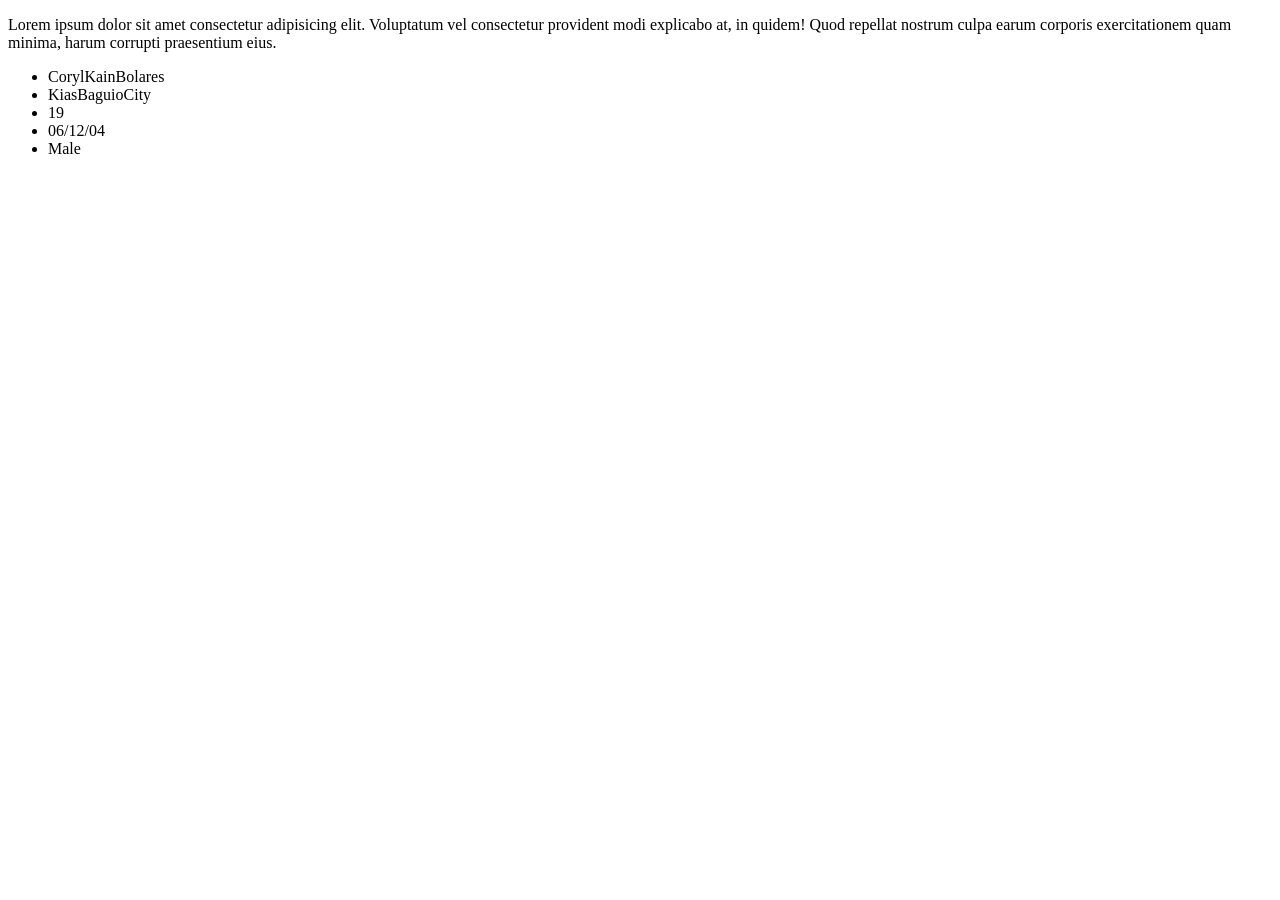
==== intro.html @ bf82d0fb "Modified Resume.html" ====
<!DOCTYPE html>
<html lang="en">
<head>
    <meta charset="UTF-8">
    <meta name="viewport" content="width=device-width, initial-scale=1.0">
    <title>Intro</title>
</head>
<body>
<p>Lorem ipsum dolor sit amet consectetur adipisicing elit. Voluptatum vel consectetur provident modi explicabo at, in quidem! Quod repellat nostrum culpa earum corporis exercitationem quam minima, harum corrupti praesentium eius.
    <ul>
        <li>CorylKainBolares</li>
        <li>KiasBaguioCity</li>
        <li>19</li>
        <li>06/12/04</li>
        <li>Male</li>
    </ul>
</p>  
</body>
</html>
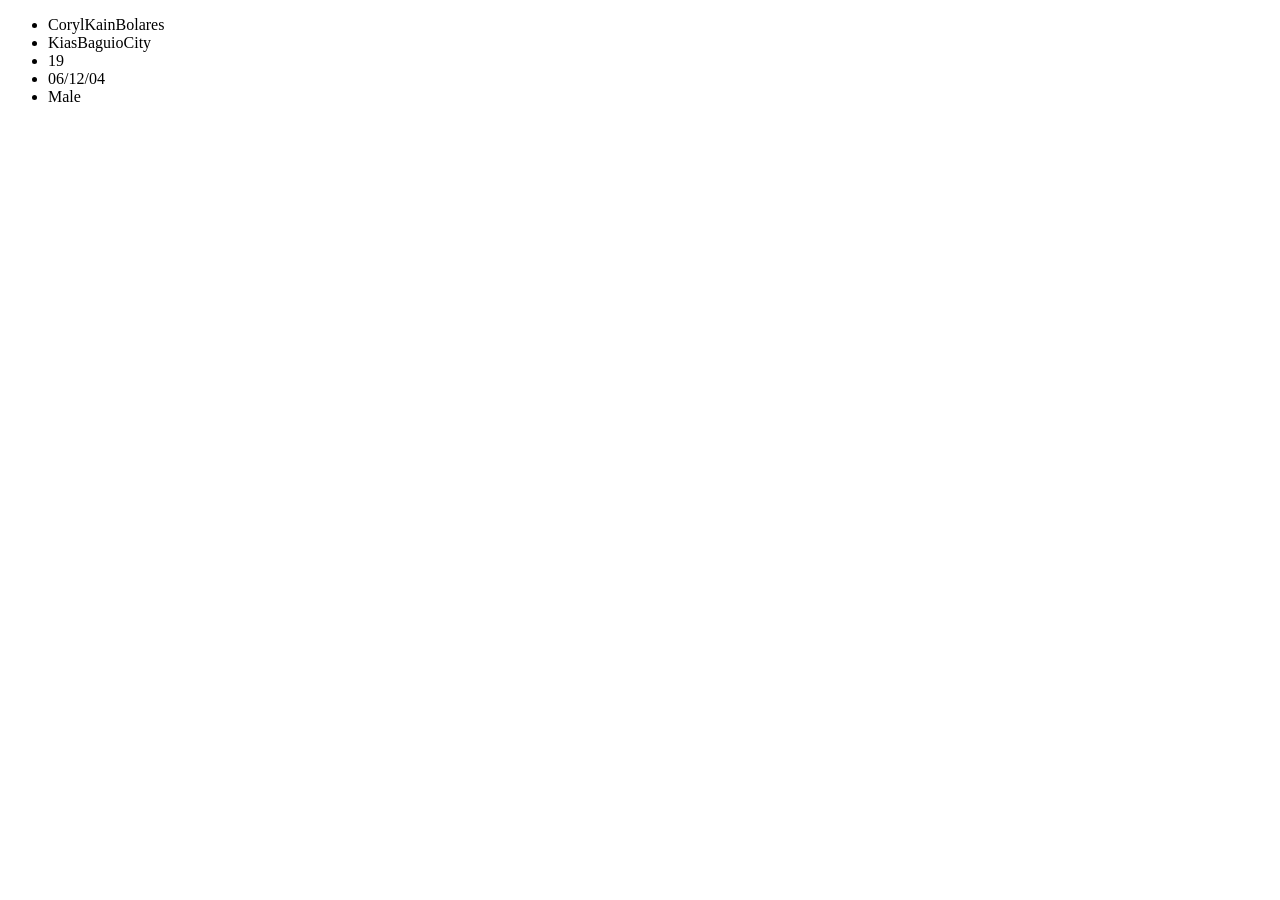
==== commit 95184eb4: "Finals Activity 2" ====
--- a/intro.html
+++ b/intro.html
@@ -6,7 +6,7 @@
     <title>Intro</title>
 </head>
 <body>
-<p>Lorem ipsum dolor sit amet consectetur adipisicing elit. Voluptatum vel consectetur provident modi explicabo at, in quidem! Quod repellat nostrum culpa earum corporis exercitationem quam minima, harum corrupti praesentium eius.
+<p>
     <ul>
         <li>CorylKainBolares</li>
         <li>KiasBaguioCity</li>
